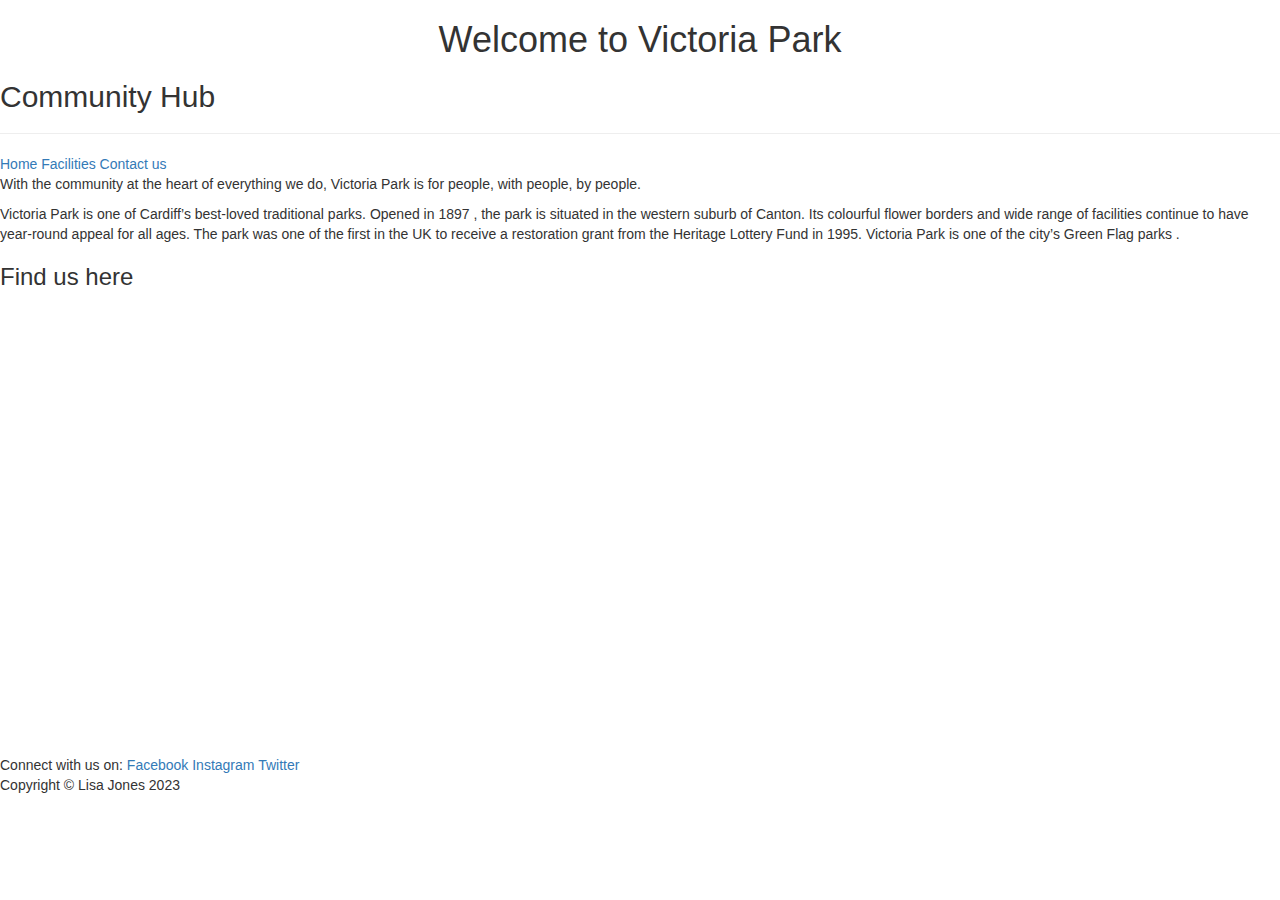
==== facilities.html @ 8460faca "feat:added images and readme" ====
<!DOCTYPE html>
<html lang="en">
<head>
<meta charset="UTF-8">
<meta name="viewport" content="width=device-width, initial-scale=1.0">
<meta http-equiv="X-UA-Compatible" content="ie=edge">
<meta name="Victoria Park Community" content="victoria park landing page"/>
<link rel="stylesheet" href="https://cdnjs.cloudflare.com/ajax/libs/twitter-bootstrap/3.3.7/css/bootstrap.min.css">
<link rel="stylesheet" href="https://cdnjs.cloudflare.com/ajax/libs/font-awesome/5.15.4/css/all.min.css">
<link rel="stylesheet" href="assets/css/style.css">
<title>Victoria Park Community</title>
</head>
<body>
    <section>
 <div id="home">
    <h1>Welcome to Victoria Park</h1>
    <h2>Community Hub</h2>
 </div>
</section>
<section>
<hr>

 <a href="index.html">Home</a>
 <a href="#facilities">Facilities</a>
 <a href="contact">Contact us</a>

</section>
<section>
<div>
    <p>With the community at the heart of everything we do, Victoria Park is for people, with people, by people.</p>
</div>
</section>
<!history>
<section>
<p>Victoria Park is one of Cardiff’s best-loved traditional parks. Opened in 1897 , the park is situated in the western suburb of Canton. Its colourful flower borders and wide range of facilities continue to have year-round appeal for all ages.

The park was one of the first in the UK to receive a restoration grant from the Heritage Lottery Fund in 1995.

Victoria Park is one of the city’s Green Flag parks .</p>
</section>

<section>
<div>
<!Google maps>
<h3>Find us here</h3>
<iframe
    src="https://www.google.com/maps/embed?pb=!1m18!1m12!1m3!1d9938.331043808412!2d-3.2289354449374534!3d51.48417253616285!2m3!1f0!2f0!3f0!3m2!1i1024!2i768!4f13.1!3m3!1m2!1s0x486e1b476e3dcfc9%3A0x5cd74197aa8d5cd9!2sVictoria%20Park!5e0!3m2!1sen!2suk!4v1687166474459!5m2!1sen!2suk"
    width="600" height="450" style="border:0;" allowfullscreen="" loading="lazy"
    referrerpolicy="no-referrer-when-downgrade"></iframe>
</div>
</section>
<footer>
    <span>Connect with us on:</span>
    <a href="https://www.facebook.com" target="_blank" rel="noopener">Facebook</a>
    <a href="https://www.instagram.com" target="_blank" rel="noopener">Instagram</a>
    <a href="https://www.twitter.com" target="_blank" rel="noopener">Twitter</a>
    
    <p>Copyright © Lisa Jones 2023</p>
</footer>
<script src="https://cdnjs.cloudflare.com/ajax/libs/jquery/3.5.1/jquery.min.js"></script>
<script src="https://cdnjs.cloudflare.com/ajax/libs/twitter-bootstrap/3.3.7/js/bootstrap.min.js"></script>
</body>
</html>
---- assets/css/style.css ----
h1 {
    font-family: Roboto, sans-serif;
    text-align: center;
}

img {

    max-width: 100%;
    padding: 10px;
    display: block;
    margin-left: auto;
    margin-right: auto;

}
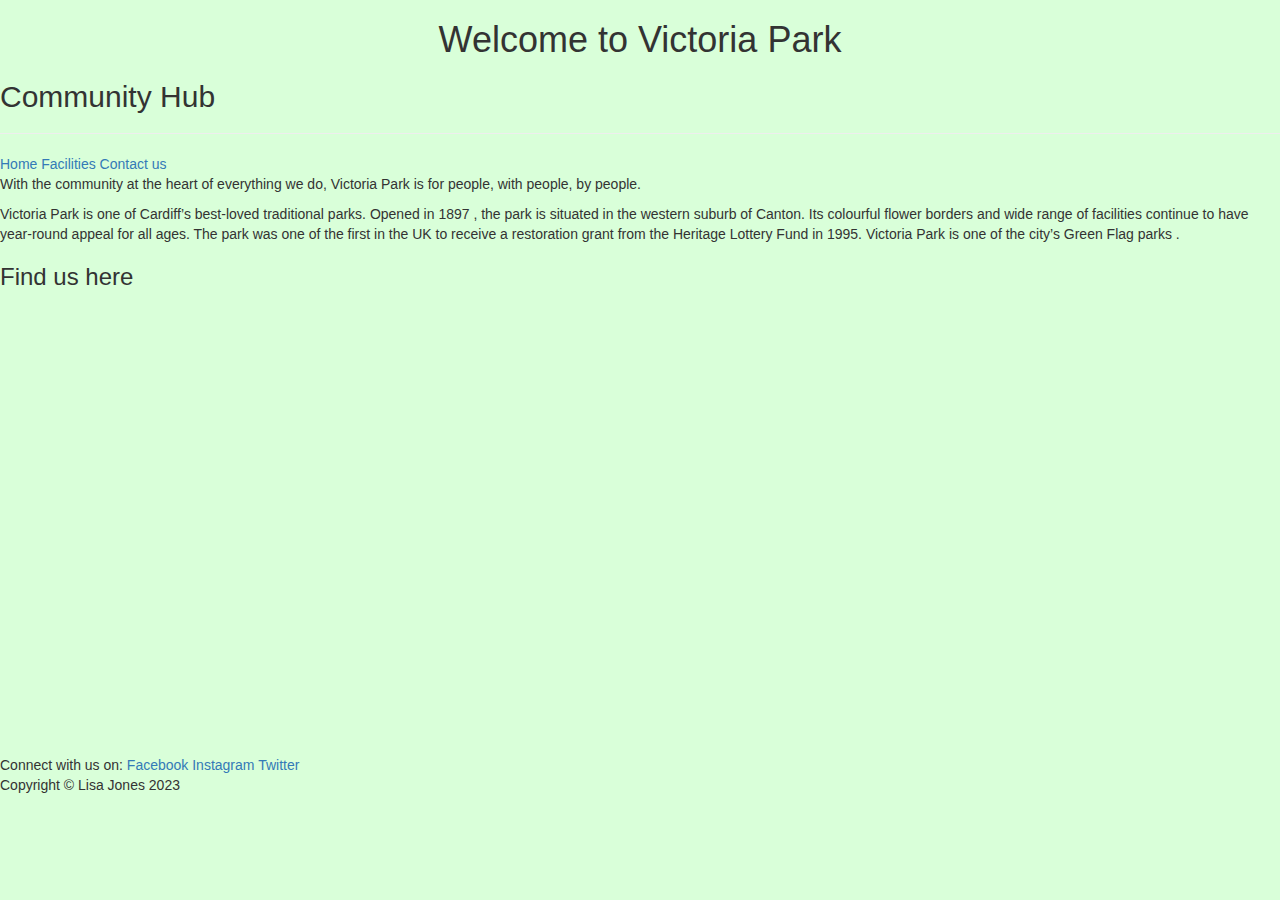
==== commit 97201bbc: "feat:daily commit" ====
--- a/facilities.html
+++ b/facilities.html
@@ -20,9 +20,9 @@
 <section>
 <hr>
 
- <a href="index.html">Home</a>
- <a href="#facilities">Facilities</a>
- <a href="contact">Contact us</a>
+<a class="active" href="index.html" aria label="Go to top of page">Home</a>
+<a href="facilities.html" aria label="Go to facilities page">Facilities</a>
+<a href="contact.html" aria label="Go to contact page">Contact us</a>
 
 </section>
 <section>
--- a/assets/css/style.css
+++ b/assets/css/style.css
@@ -1,3 +1,7 @@
+body {
+    background-color: hsla(120, 100%, 75%, 0.3);
+ 
+}
 
 h1 {
     font-family: Roboto, sans-serif;
@@ -11,5 +15,28 @@
     display: block;
     margin-left: auto;
     margin-right: auto;
+    background-color: #0000ff80;
+}
 
+nav {
+    background-color: #777;
+    overflow: hidden;
+}
+nav a {
+    float: none;
+    color: #f2f2f2;
+    text-align: center;
+    padding: 18px 20px;
+    text-decoration: none;
+    font-size: 17px;
+}
+nav a:hover {
+    background-color: #ddd;
+    color: black;
+}
+
+
+nav a.active {
+    background-color: #04AA6D;
+    color: white;
 }